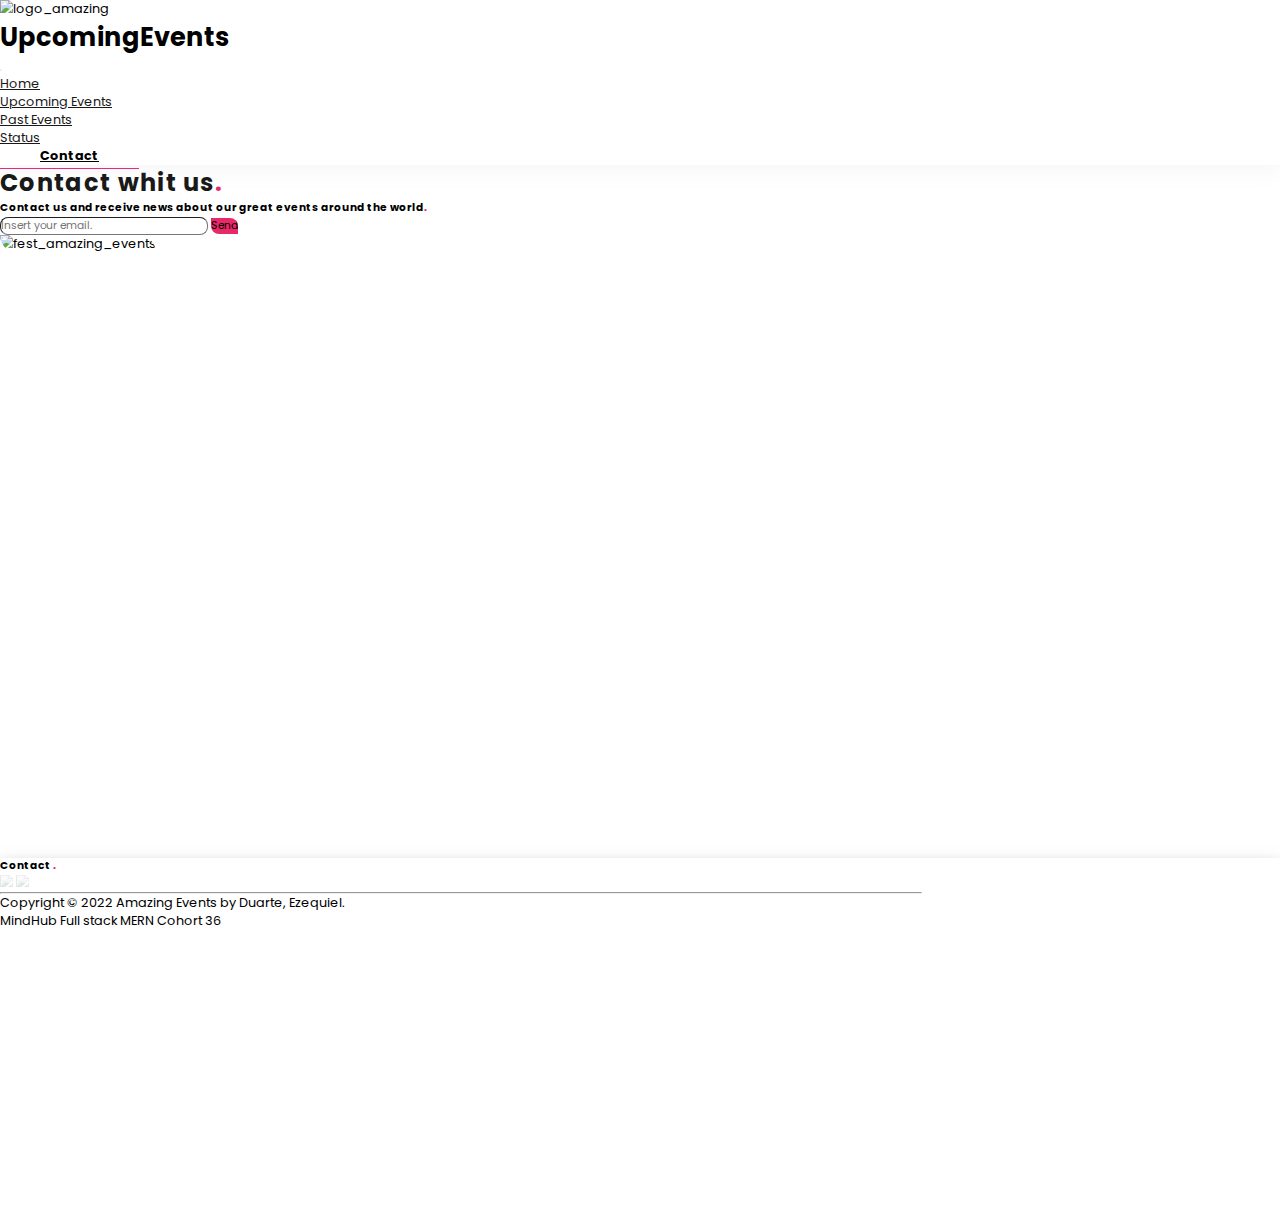
==== contact.html @ 7e0bb436 "cambios en footer" ====
<!DOCTYPE html>
<html lang="en">

<head>
  <meta charset="UTF-8" />
  <meta http-equiv="X-UA-Compatible" content="IE=edge" />
  <meta name="viewport" content="width=device-width, initial-scale=1.0" />
  <link rel="stylesheet" href="./assets/styles/style.css" />
  <link href="https://cdn.jsdelivr.net/npm/bootstrap@5.2.1/dist/css/bootstrap.min.css" rel="stylesheet"
    integrity="sha384-iYQeCzEYFbKjA/T2uDLTpkwGzCiq6soy8tYaI1GyVh/UjpbCx/TYkiZhlZB6+fzT" crossorigin="anonymous" />
  <link rel="preconnect" href="https://fonts.googleapis.com" />
  <link rel="preconnect" href="https://fonts.gstatic.com" crossorigin />
  <link
    href="https://fonts.googleapis.com/css2?family=Poppins:ital,wght@0,100;0,200;0,300;0,400;0,500;0,600;0,700;0,800;0,900;1,100;1,200;1,300;1,400;1,500;1,600;1,700;1,800;1,900&display=swap"
    rel="stylesheet" />
  <link rel="icon" type="image/x-icon" href="./assets/img/faviamazingEvents.ico" />
  <script src="https://kit.fontawesome.com/7519557eed.js" crossorigin="anonymous"></script>
  <title>Contact</title>
</head>

<body>
  <header class="p-1">
    <nav class="navbar navbar-expand-lg pt-2 pt-lg-1 bg-white">
      <div class="container-fluid px-3 px-lg-5 justify-content-around justify-content-lg-end">
        <img src="./assets/img/LogoAmazingEvents.png" alt="logo_amazing" />
        <h1 class="d-flex d-none">UpcomingEvents</h1>
        <button class="navbar-toggler" type="button" data-bs-toggle="collapse" data-bs-target="#navbarNav"
          aria-controls="navbarNav" aria-expanded="false" aria-label="Toggle navigation">
          <span class="navbar-toggler-icon"></span>
        </button>
        <div class="collapse navbar-collapse justify-content-lg-end" id="navbarNav">
          <ul class="navbar-nav d-md-flex flex-md-row justify-content-md-center align-items-center">
            <li class="nav-item mx-md-3 mx-lg-1">
              <a class="nav-link" aria-current="page" href="index.html">Home</a>
            </li>
            <li class="nav-item mx-md-3 mx-lg-1">
              <a class="nav-link" href="upevents.html">Upcoming Events</a>
            </li>
            <li class="nav-item mx-md-3 mx-lg-1">
              <a class="nav-link" href="pastevents.html">Past Events</a>
            </li>
            <li class="nav-item mx-md-3 mx-lg-1">
              <a class="nav-link" href="stats.html">Status</a>
            </li>
            <li class="nav-item mx-md-3 mx-lg-1">
              <a class="nav-link active" href="#">Contact</a>
            </li>
          </ul>
        </div>
      </div>
    </nav>
  </header>

  <div class="contact d-flex align-items-center flex-column bg-light">
    <h2 class="text-center pt-5">
      Contact whit us<span class="primario">.</span>
    </h2>
    <div
      class="content_contact pb-lg-5 flex-grow-1 align-items-center d-flex flex-column flex-xl-row justify-content-around justify-content-lg-around">
      <div class="text_contact d-flex flex-column justify-content-center align-items-center">
        <h5 class="p-3">
          Contact us and receive news about our great events around the
          world<span class="primario">.</span>
        </h5>
        <form class="border p-2">
          <input type="email" class="px-5 text-center border-0 bg-light" placeholder="Insert your email." />
          <input type="submit" class="px-5 btn text-white py-2 border-0" value="Send" />
        </form>
      </div>
      <div class="pic_contact d-flex pt-4 justify-content-center">
        <img src="http://www.digitalsecuritymagazine.com/wp-content/uploads/2017/09/Rock-in-rio2017-drone.jpg"
          alt="fest_amazing_events" />
      </div>
    </div>
  </div>

  <footer class="d-flex bg-light p-3 flex-column align-items-center">
    <h5>Contact <span class="primario">.</span></h5>
    <div class="redes">
      <div class="links d-flex justify-content-center align-items-center gap-3">
        <a href="https://github.com/ezeqduarte" target="_blank"><img src="https://img.icons8.com/ios-glyphs/57/000000/github.png"/></a>
        <a href="https://www.linkedin.com/in/ezequiel-martin-duarte-716b65230/" target="_blank"><img src="https://img.icons8.com/ios-filled/50/000000/linkedin-circled--v1.png"/></a>
    </div>
      <hr />

      <div class="text-center p_footer d-flex flex-column justify-content-center align-items-center">
        <p class="m-0">
            Copyright © 2022 Amazing Events by Duarte, Ezequiel.
        </p>
        <p class="m-0">MindHub Full stack MERN Cohort 36</p>
    </div>
    </div>
  </footer>

  <script src="https://cdn.jsdelivr.net/npm/bootstrap@5.2.1/dist/js/bootstrap.bundle.min.js"
    integrity="sha384-u1OknCvxWvY5kfmNBILK2hRnQC3Pr17a+RTT6rIHI7NnikvbZlHgTPOOmMi466C8"
    crossorigin="anonymous"></script>
</body>

</html>
---- assets/styles/style.css ----
* {
  margin: 0;
  padding: 0;
  font-family: "Poppins", sans-serif;
  box-sizing: border-box;
}

.upcoming_events,
.past_events,
.stats,
.contact {
  min-height: 96.3vh;
}


.principal img {
  width: 65px;
  box-shadow: rgba(0, 0, 0, 0.2) 0px 10px 50px;
  padding: 10px;
  border-radius: 555px;
}



.details {
  min-height: 95.5vh;
}

html {
  scroll-behavior: smooth;
}

.gotop {
  z-index: 5;
  position: fixed;
  bottom: 20px;
  right: 35px;
  border: none !important;
  border-radius: 150px;
}



footer {
  min-height: 17vh;
  width: 100%;
  box-shadow: rgb(4, 4, 4) 0px 20px 25px;
}

footer p {
  font-weight: 400;
}

hr {
  width: 90vw;
}

.primario {
  color: rgb(233, 40, 104) !important;
}

.principal {
  min-height: 90vh;
}

.principal h2 {
  font-size: 3rem !important;
  font-weight: 300 !important;
}

#typed {
  font-size: 4rem !important;
  font-weight: 600 !important;
}

.primario_cursor {
  font-size: 4rem !important;
  color: rgb(233, 40, 104)
}

.carousel-item img {
  position: relative;
}

.carousel-caption {
  left: 0% !important;
  top: 43%;
  bottom: auto !important;
  background-color: rgba(0, 0, 0, 0.36);
  width: 100%;
}

.carousel-caption h2 {
  color: white;
}

nav {
  box-shadow: rgba(141, 146, 151, 0.082) 0px 8px 24px;
  min-height: 5vh;
}

nav {
  min-height: 7vh;
}

header img {
  width: 150px;
}

/*/ Arranca index /*/

nav ul li a {
  color: rgb(26, 25, 25) !important;
}

nav .active {
  background-color: rgb(233, 40, 120);
  border-radius: 5px;
  padding: 5px 50px;
  color: white !important;
}

.carousel-item {
  height: 580px;
}

.carousel-item img {
  object-fit: cover;
  object-position: center;
  height: 100%;
}

h2 {
  color: rgb(26, 25, 25);
  width: 100%;
  font-weight: bolder !important;
  letter-spacing: 0.055em;
  font-size: 1.875rem !important;
}

.checksbox {
  width: 100%;
}

.checksbox div {
  width: 40%;
}


.search {
  padding: 10px;
  border-radius: 10px;
  border: rgba(26, 25, 25, 0.473) 1px solid;
}

.button_submit img {
  width: 43px;
  border-radius: 10px !important;
}

.checksbox input {
  --bs-link-hover-color: rgb(233, 40, 120) !important;
  --bs-link-color: rgb(233, 40, 120) !important;
}

.card {
  height: 620px !important;
  border-top-right-radius: 25px !important;
  border-bottom-left-radius: 25px !important;
  border-bottom-right-radius: 0px !important;
  width: 290px !important;
  --bs-card-border-width: 0px !important;
  --bs-card-title-spacer-y: 0rem !important;
}

.card-description {
  font-weight: 300 !important;
  font-size: larger !important;
  letter-spacing: 0.005em;
}

.card_events {
  box-shadow: rgba(0, 0, 0, 0.15) 1.95px 1.95px 2.6px;
  margin: 2%;
}

/* .description{
  height: 40%;
}
 */
.pic_event_card img {
  border-top-right-radius: 25px !important;
  width: 100%;
  height: 250px;
  object-fit: cover;
  object-position: center;
}

.texto-cards {
  color: rgb(52, 55, 56);
  font-weight: 500;
  font-size: 1.125rem;
  line-height: 25px;
}

.datos-cards {
  font-weight: bolder;
}

.datos-datos-cards {
  color: rgb(233, 40, 104);
  line-height: 1px;
  font-size: 1.5rem;
  font-weight: 300;
}

.pic_event_card {
  position: relative;
}

.pic_event_card h5 {
  position: absolute;
  background-color: rgba(0, 0, 0, 0.699);
  color: white;
  width: 100%;
  padding: 25px 0;
  bottom: 0;
}

.btn {
  background-color: rgb(233, 40, 104) !important;
  border: none !important;
  border-radius: 10px !important;
  border-bottom-right-radius: 0px !important;
  border-top-left-radius: 0px !important;
}

.btn:active {
  transform: scale(0.99);
}

#container_cards {
  min-height: 500px;
}

#container_cards h2 {

  width: 100%;
  display: flex;
  justify-content: center;
  align-items: center;
  text-align: center;

}

.img_error {
  width: 450px;
}

/*/ empieza upcoming events /*/

.intro_upcoming {
  background-image: url("../img/upcomingImg.png");
  background-repeat: no-repeat;
  background-position: 80%;
  height: 95vh;
}

.intro_upcoming div {
  background-color: rgba(255, 255, 255, 0.741);
}

.intro_upcoming a {
  color: rgb(233, 40, 104) !important;
  text-decoration: none;
  scroll-behavior: smooth;
}

.intro_upcoming button img {
  width: 35px;
  transform: rotate(-135deg);
}

/*/ empieza past /*/

.intro_past {
  background-image: url("../img/162-1623995_tony-stark-iron-man-no-helmet-tony-stark.png");
  background-repeat: no-repeat;
  background-position: center;
  background-size: 520px;
  height: 95vh;
}

.intro_past div {
  background-color: rgba(255, 255, 255, 0.741);
}

.intro_past a {
  color: rgb(233, 40, 104) !important;
  text-decoration: none;
  scroll-behavior: smooth;
}

.intro_past button img {
  width: 35px;
  transform: rotate(-135deg);
}

/*/ empieza contact /*/

.text_contact form {
  border-radius: 10px;
}

.text_contact input {
  border-radius: 10px;
}

.pic_contact img {
  width: 85%;
  border-radius: 35px;
  border-top-left-radius: 0px;
  border-bottom-right-radius: 0px;
  box-shadow: rgba(0, 0, 0, 0.25) 0px 25px 50px -12px;
}

.e_mail:active {
  border: none !important;
}

/*/ stats /*/

td {
  text-align: center;
  width: 33%;
  font-size: 0.6rem;
}

.tabla {
  width: 80%;
  box-shadow: 5px 5px 10px rgba(172, 169, 169, 0.575);
  border-radius: 35px;
  border-top-left-radius: 0px;
  border-bottom-right-radius: 0px;
}

.tabla th {
  border-bottom: 1px solid rgb(233, 40, 104);
}

/*/ details /*/

.card_details {
  width: 80%;
  box-shadow: rgba(50, 50, 93, 0.25) 0px 13px 27px -5px,
    rgba(0, 0, 0, 0.3) 0px 8px 16px -8px;
}

.details .card {
  width: 80% !important;
  border-radius: 45px !important;
  border-bottom-right-radius: 0px !important;
  border-top-left-radius: 0px !important;
}

h3 {
  color: rgb(233, 40, 104) !important;
}

.foto_details {
  width: 100%;
}

.foto_details img {
  border-radius: 0px;
  border-bottom-left-radius: 45px;
  object-fit: cover;
  object-position: center;
  height: 100%;
}

.details .card-body {
  width: 100%;
}

.details .card-body div {
  width: 100%;
}

/*/ barra de scroll /*/

body::-webkit-scrollbar {
  width: 10px;
}

body::-webkit-scrollbar-track {
  background: transparent;
}

body::-webkit-scrollbar-thumb {
  background-color: rgb(233, 40, 104);
  border-radius: 10px;
}

/*/ querys /*/

@media (min-width: 576px) {
  .search {
    width: 450px;
  }

  .card {
    width: 350px !important;
  }
}

@media (min-width: 768px) {
  .text_contact h5 {
    width: 60%;
  }

  td {
    font-size: 1rem;
  }

  .search {
    width: 600px;
  }
}

@media (min-width: 992px) {
  .gotop {
    right: 15px;
  }

  .active {
    background-color: rgb(233, 40, 120);
    border-radius: 5px;
    padding: 0px;
    color: white !important;
  }  

  li a:hover {
    color: #e92878 !important;
  }

  nav .active {
    background-color: transparent;
    border-radius: 0px;    
    border-bottom: #e92878 1px solid;
    padding: 5px 50px;
    color: black !important;
    font-weight: bolder;
  }

  nav .active:hover {
    color: black !important;
  }

  .card {
    width: 350px !important;
  }

  .card:hover {
    transition: 200ms;
    transform: scale(1.01);
  }

  .details .card:hover {
    transition: 200ms;
    transform: scale(1.005);
  }

  .tabla:hover {
    transform: scale(1.005);
    transition: ease-in-out 200ms;
  }

  .links a {
    opacity: 0.2;
  }

  .links a:hover {
    transform: scale(1.05);
    transition: 200ms;
    opacity: 0.85;
  }

  html {
    zoom: 80%;
  }

  .intro_upcoming {
    height: 120vh;
  }

  .intro_upcoming div {
    background-color: transparent;
  }

  .intro_upcoming p:hover {
    transform: scale(1.03);
    transition: 200ms;
    text-decoration: underline;
  }

  .intro_past {
    height: 120vh;
    background-position: 80%;
    background-size: 900px;
  }

  .intro_past div {
    width: 100%;
  }

  .intro_past p:hover {
    transform: scale(1.03);
    transition: 200ms;
    text-decoration: underline;
  }

  .search {
    width: 850px;
  }

  .details .card {
    height: auto;
  }

  .card {
    height: 530px !important;
  }

  .principal {
    min-height: 110vh;
  }

  .principal h2 {
    font-size: 5rem !important;
    font-weight: 300 !important;
  }

  #typed {
    font-size: 14rem !important;
    font-weight: 600 !important;
  }

  .primario_cursor {
    font-size: 14rem !important;
    color: rgb(233, 40, 104)
  }
}

@media (min-width: 1200px) {
  .gotop {
    right: 35px;
  }

  .carousel-item {
    height: 1000px;
  }

  .details .card {
    height: 550px;
  }
}

@media (min-width: 1400px) {
  .formulario {
    width: 50%;
  }

  .intro_past {
    height: 120vh;
    background-position: 80%;
    background-size: 950px;
  }

  .intro_past div {
    background-color: transparent;
    width: auto;
  }

  .intro_past p:hover {
    transform: scale(1.03);
    transition: 200ms;
    text-decoration: underline;
  }

  .details .card {
    height: 650px;
  }

}
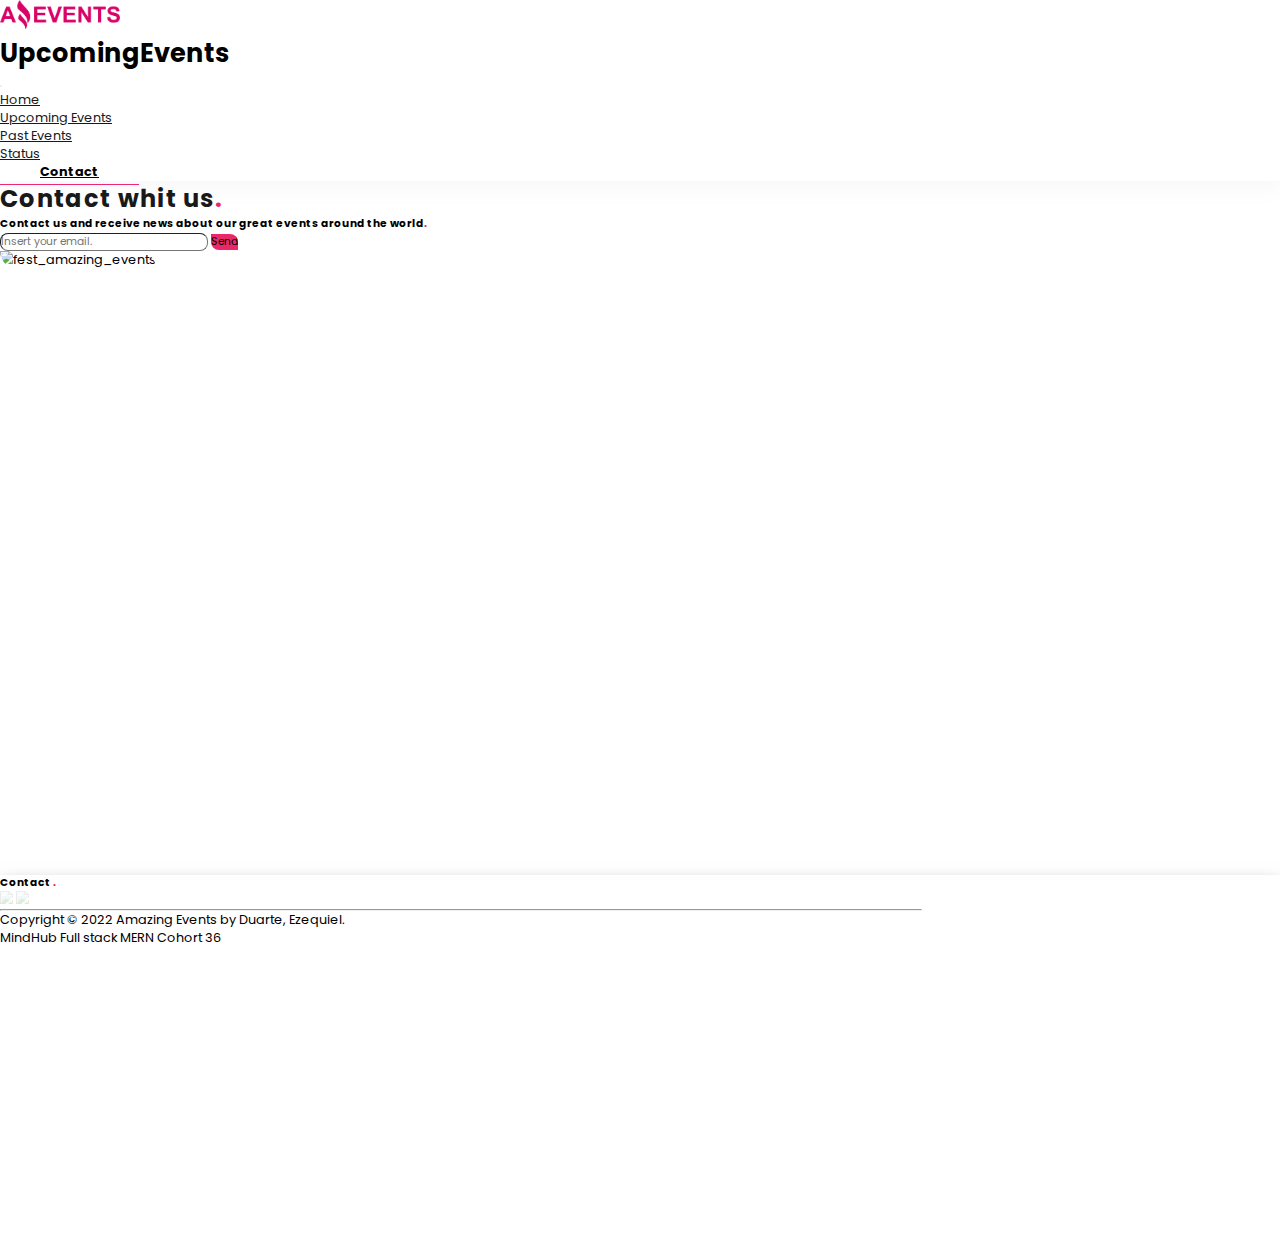
==== commit b1fa5deb: "arreglo" ====
--- a/contact.html
+++ b/contact.html
@@ -19,10 +19,10 @@
 </head>
 
 <body>
-  <header class="p-1">
-    <nav class="navbar navbar-expand-lg pt-2 pt-lg-1 bg-white">
-      <div class="container-fluid px-3 px-lg-5 justify-content-around justify-content-lg-end">
-        <img src="./assets/img/LogoAmazingEvents.png" alt="logo_amazing" />
+  <header class=" bg-white p-1">
+    <nav class="navbar navbar-expand-lg pt-2 pt-lg-1">
+      <div class="container-fluid px-3 px-lg-5 justify-content-around justify-content-lg-between">
+        <img src="./assets/img/LogoamazingEvents.png" alt="logo_amazing">
         <h1 class="d-flex d-none">UpcomingEvents</h1>
         <button class="navbar-toggler" type="button" data-bs-toggle="collapse" data-bs-target="#navbarNav"
           aria-controls="navbarNav" aria-expanded="false" aria-label="Toggle navigation">
@@ -58,12 +58,12 @@
     <div
       class="content_contact pb-lg-5 flex-grow-1 align-items-center d-flex flex-column flex-xl-row justify-content-around justify-content-lg-around">
       <div class="text_contact d-flex flex-column justify-content-center align-items-center">
-        <h5 class="p-3">
+        <h5 class="p-3 text-center">
           Contact us and receive news about our great events around the
           world<span class="primario">.</span>
         </h5>
-        <form class="border p-2">
-          <input type="email" class="px-5 text-center border-0 bg-light" placeholder="Insert your email." />
+        <form class="border p-2 d-flex justify-content-center align-items-center flex-wrap">
+          <input type="email" class="p-5 py-md-2 text-center border-0 bg-light" placeholder="Insert your email." />
           <input type="submit" class="px-5 btn text-white py-2 border-0" value="Send" />
         </form>
       </div>
--- a/assets/styles/style.css
+++ b/assets/styles/style.css
@@ -10,21 +10,30 @@
 .stats,
 .contact {
   min-height: 96.3vh;
-}
-
-
-.principal img {
-  width: 65px;
-  box-shadow: rgba(0, 0, 0, 0.2) 0px 10px 50px;
-  padding: 10px;
+  position: relative;
+}
+
+
+.arrow_down {
+  width: 50px;
+  box-shadow: rgba(0, 0, 0, 0.158) 0px 10px 50px;  
   border-radius: 555px;
-}
-
-
-
-.details {
-  min-height: 95.5vh;
-}
+  position: absolute;
+  bottom: 0px;
+  left: 48.7%;
+}
+
+.arrow_down_details {
+  width: 50px;
+  box-shadow: rgba(0, 0, 0, 0.158) 0px 10px 50px;  
+  border-radius: 555px;
+  position: absolute;
+  top: 100px;
+  left: 20px;
+  transform: rotate(90deg);
+}
+
+
 
 html {
   scroll-behavior: smooth;
@@ -39,6 +48,57 @@
   border-radius: 150px;
 }
 
+/* loader details */
+.loading {
+  width: 60px;
+  height: 60px;
+  position: relative;
+}
+
+.d1 , .d2 {
+  border: 5px solid #6c757d;
+  border-radius: 50px;
+}
+
+.loading .d1 {
+  width: 55px;
+  height: 55px;
+  position: absolute;
+  border-left-color: transparent;
+  animation: load161 1s linear infinite;
+}
+
+.loading .d2 {
+  width: 40px;
+  height: 40px;
+  border-top-color: transparent;
+  border-right-color: transparent;
+  margin: 7.5px;
+  animation: load2812 1.5s linear infinite;
+}
+
+@keyframes load161 {
+  0% {
+    transform: rotate(0);
+  }
+
+  100% {
+    transform: rotate(360deg);
+  }
+}
+
+@keyframes load2812 {
+  0% {
+    transform: rotate(0);
+  }
+
+  100% {
+    transform: rotate(-360deg);
+  }
+}
+
+/*/ fin del loader/*/
+
 
 
 footer {
@@ -61,6 +121,7 @@
 
 .principal {
   min-height: 90vh;
+  position: relative;
 }
 
 .principal h2 {
@@ -74,8 +135,9 @@
 }
 
 .primario_cursor {
-  font-size: 4rem !important;
-  color: rgb(233, 40, 104)
+  font-size: 4rem !important; 
+  font-weight: 100; 
+  color: rgb(42, 42, 42) !important;
 }
 
 .carousel-item img {
@@ -94,12 +156,13 @@
   color: white;
 }
 
+.navbar-collapse {
+  flex-grow: 0 !important;
+}
+
+
 nav {
   box-shadow: rgba(141, 146, 151, 0.082) 0px 8px 24px;
-  min-height: 5vh;
-}
-
-nav {
   min-height: 7vh;
 }
 
@@ -240,7 +303,19 @@
 }
 
 #container_cards {
-  min-height: 500px;
+  min-height: 690px;
+}
+
+.form-check-input:checked {
+
+ background-color: #e92878 !important;
+ border-radius: 50px !important;
+ border: none !important;
+
+}
+
+.form-check-input {
+  border-radius: 50px !important;
 }
 
 #container_cards h2 {
@@ -267,13 +342,16 @@
 }
 
 .intro_upcoming div {
-  background-color: rgba(255, 255, 255, 0.741);
-}
-
-.intro_upcoming a {
+  backdrop-filter: blur(5px);
+  background-color: rgba(255, 255, 255, 0.678);
+  border-radius: 1px !important;  
+}
+
+.intro_upcoming p {
   color: rgb(233, 40, 104) !important;
   text-decoration: none;
   scroll-behavior: smooth;
+  font-size: 1.3rem !important;
 }
 
 .intro_upcoming button img {
@@ -292,13 +370,16 @@
 }
 
 .intro_past div {
-  background-color: rgba(255, 255, 255, 0.741);
-}
-
-.intro_past a {
+  backdrop-filter: blur(5px);
+  background-color: rgba(255, 255, 255, 0.678);
+  border-radius: 1px !important;
+}
+
+.intro_past p {
   color: rgb(233, 40, 104) !important;
   text-decoration: none;
   scroll-behavior: smooth;
+  font-size: 1.3rem !important;
 }
 
 .intro_past button img {
@@ -348,42 +429,29 @@
   border-bottom: 1px solid rgb(233, 40, 104);
 }
 
+.subtitle-table {
+  font-weight: 700;
+}
+
 /*/ details /*/
 
-.card_details {
-  width: 80%;
-  box-shadow: rgba(50, 50, 93, 0.25) 0px 13px 27px -5px,
-    rgba(0, 0, 0, 0.3) 0px 8px 16px -8px;
-}
-
-.details .card {
-  width: 80% !important;
-  border-radius: 45px !important;
-  border-bottom-right-radius: 0px !important;
-  border-top-left-radius: 0px !important;
-}
-
-h3 {
-  color: rgb(233, 40, 104) !important;
+.bold {
+  font-weight: 700;
+}
+
+.details h3 {
+  width: 100%;
+}
+
+.details h4 {
+  font-size: 1rem !important;
 }
 
 .foto_details {
-  width: 100%;
-}
-
-.foto_details img {
-  border-radius: 0px;
-  border-bottom-left-radius: 45px;
-  object-fit: cover;
-  object-position: center;
-  height: 100%;
-}
-
-.details .card-body {
-  width: 100%;
-}
-
-.details .card-body div {
+width: 100%;
+}
+
+.card-img-details {
   width: 100%;
 }
 
@@ -466,11 +534,6 @@
     transform: scale(1.01);
   }
 
-  .details .card:hover {
-    transition: 200ms;
-    transform: scale(1.005);
-  }
-
   .tabla:hover {
     transform: scale(1.005);
     transition: ease-in-out 200ms;
@@ -488,6 +551,7 @@
 
   html {
     zoom: 80%;
+    scroll-behavior: smooth !important;
   }
 
   .intro_upcoming {
@@ -498,11 +562,6 @@
     background-color: transparent;
   }
 
-  .intro_upcoming p:hover {
-    transform: scale(1.03);
-    transition: 200ms;
-    text-decoration: underline;
-  }
 
   .intro_past {
     height: 120vh;
@@ -514,19 +573,10 @@
     width: 100%;
   }
 
-  .intro_past p:hover {
-    transform: scale(1.03);
-    transition: 200ms;
-    text-decoration: underline;
-  }
-
   .search {
     width: 850px;
   }
 
-  .details .card {
-    height: auto;
-  }
 
   .card {
     height: 530px !important;
@@ -539,10 +589,11 @@
   .principal h2 {
     font-size: 5rem !important;
     font-weight: 300 !important;
+    /* text-shadow: 5px 5px 10px rgba(0, 0, 0, 0.527); */
   }
 
   #typed {
-    font-size: 14rem !important;
+    font-size: 12.5rem !important;
     font-weight: 600 !important;
   }
 
@@ -550,6 +601,21 @@
     font-size: 14rem !important;
     color: rgb(233, 40, 104)
   }
+
+  .details {
+    min-height: 95.5vh;
+  }
+
+  .card-img-details {
+    width: 800px;    
+    border-radius: 85px;
+    border-bottom-right-radius: 0px;
+    border-top-left-radius: 0px;
+    object-fit: cover;
+    box-shadow: rgba(0, 0, 0, 0.25) 0px 30px 60px -12px, rgba(0, 0, 0, 0.3) 0px 18px 36px -18px;
+  }
+  
+  
 }
 
 @media (min-width: 1200px) {
@@ -561,9 +627,25 @@
     height: 1000px;
   }
 
-  .details .card {
-    height: 550px;
-  }
+  .details h3 {
+    width: 100%;    
+    font-size: 2rem !important;
+    font-weight: 300;
+  }
+  
+  .details h4 {
+    font-size: 1.4rem !important;
+    font-weight: 300;
+  }
+
+  .card_body_details{
+    width: 40%;
+  }
+  
+  .foto_details {
+    width: 850px;   
+  }  
+ 
 }
 
 @media (min-width: 1400px) {
@@ -582,14 +664,14 @@
     width: auto;
   }
 
-  .intro_past p:hover {
-    transform: scale(1.03);
-    transition: 200ms;
-    text-decoration: underline;
-  }
-
-  .details .card {
-    height: 650px;
-  }
+  .foto_details {
+    width: 1050px;   
+  }    
+
+  .card-img-details {
+    width: 1000px;  
+    
+  }
+
 
 }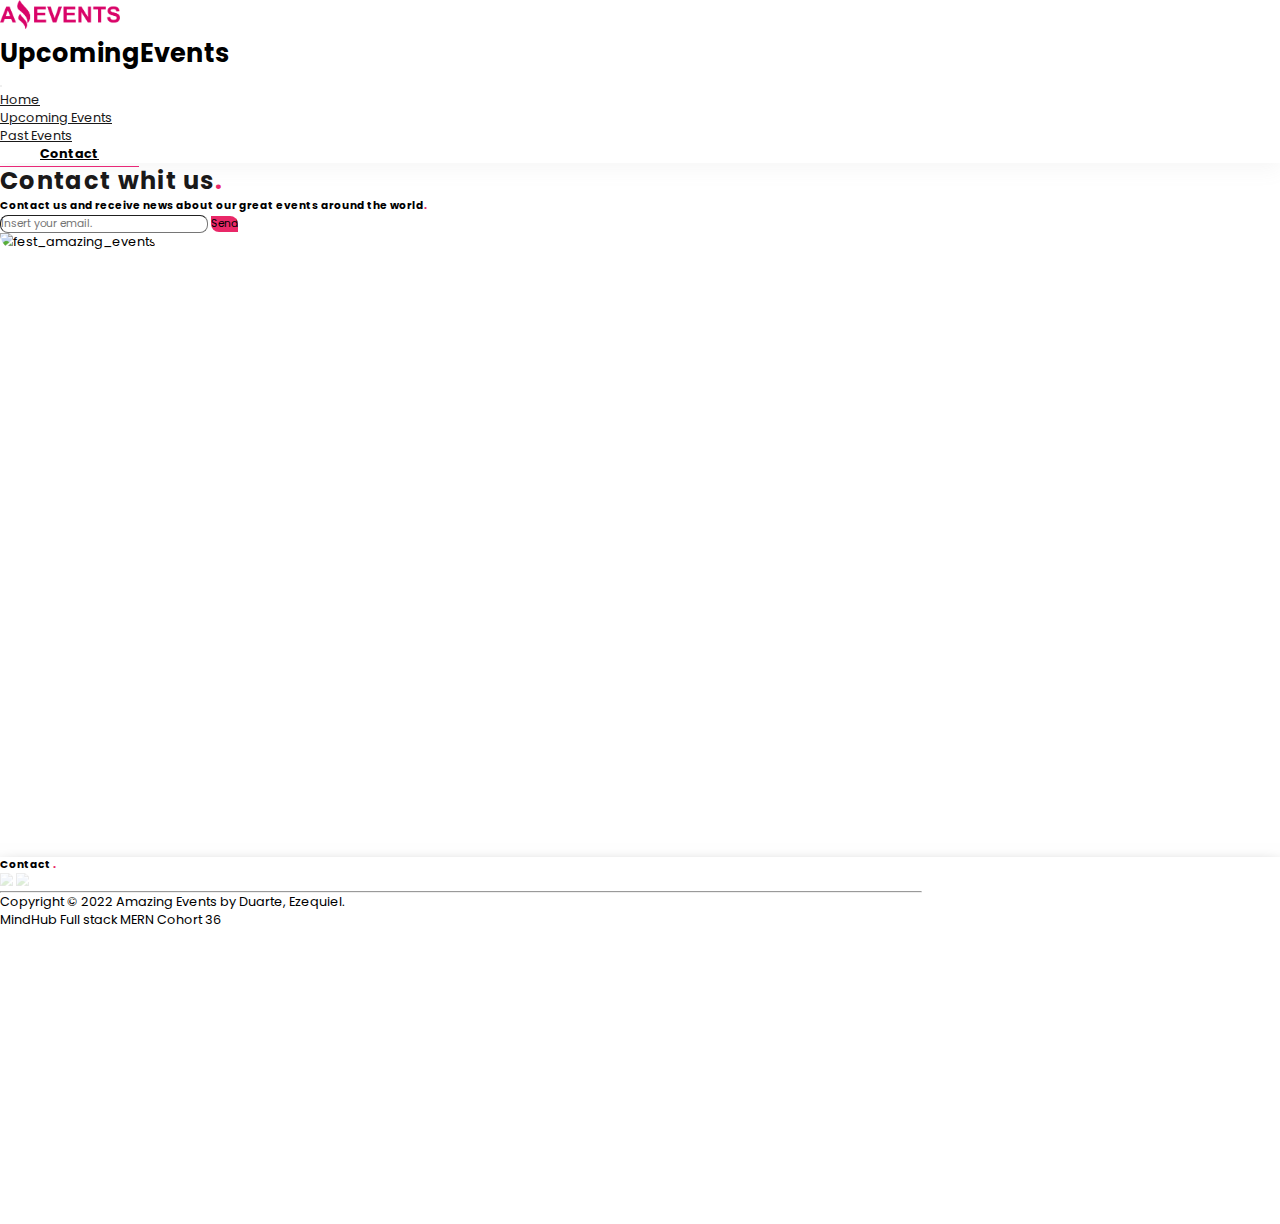
==== commit 25d9e4fb: "arreglos" ====
--- a/contact.html
+++ b/contact.html
@@ -2,18 +2,18 @@
 <html lang="en">
 
 <head>
-  <meta charset="UTF-8" />
-  <meta http-equiv="X-UA-Compatible" content="IE=edge" />
-  <meta name="viewport" content="width=device-width, initial-scale=1.0" />
-  <link rel="stylesheet" href="./assets/styles/style.css" />
+  <meta charset="UTF-8" >
+  <meta http-equiv="X-UA-Compatible" content="IE=edge" >
+  <meta name="viewport" content="width=device-width, initial-scale=1.0" >
+  <link rel="stylesheet" href="./assets/styles/style.css" >
   <link href="https://cdn.jsdelivr.net/npm/bootstrap@5.2.1/dist/css/bootstrap.min.css" rel="stylesheet"
-    integrity="sha384-iYQeCzEYFbKjA/T2uDLTpkwGzCiq6soy8tYaI1GyVh/UjpbCx/TYkiZhlZB6+fzT" crossorigin="anonymous" />
-  <link rel="preconnect" href="https://fonts.googleapis.com" />
-  <link rel="preconnect" href="https://fonts.gstatic.com" crossorigin />
+    integrity="sha384-iYQeCzEYFbKjA/T2uDLTpkwGzCiq6soy8tYaI1GyVh/UjpbCx/TYkiZhlZB6+fzT" crossorigin="anonymous" >
+  <link rel="preconnect" href="https://fonts.googleapis.com" >
+  <link rel="preconnect" href="https://fonts.gstatic.com" crossorigin >
   <link
     href="https://fonts.googleapis.com/css2?family=Poppins:ital,wght@0,100;0,200;0,300;0,400;0,500;0,600;0,700;0,800;0,900;1,100;1,200;1,300;1,400;1,500;1,600;1,700;1,800;1,900&display=swap"
-    rel="stylesheet" />
-  <link rel="icon" type="image/x-icon" href="./assets/img/faviamazingEvents.ico" />
+    rel="stylesheet" >
+  <link rel="icon" type="image/x-icon" href="./assets/img/faviamazingEvents.ico" >
   <script src="https://kit.fontawesome.com/7519557eed.js" crossorigin="anonymous"></script>
   <title>Contact</title>
 </head>
@@ -39,9 +39,7 @@
             <li class="nav-item mx-md-3 mx-lg-1">
               <a class="nav-link" href="pastevents.html">Past Events</a>
             </li>
-            <li class="nav-item mx-md-3 mx-lg-1">
-              <a class="nav-link" href="stats.html">Status</a>
-            </li>
+            
             <li class="nav-item mx-md-3 mx-lg-1">
               <a class="nav-link active" href="#">Contact</a>
             </li>
--- a/assets/styles/style.css
+++ b/assets/styles/style.css
@@ -304,6 +304,9 @@
 
 #container_cards {
   min-height: 690px;
+  display: flex !important;
+  justify-content: center !important;
+  align-items: center !important;
 }
 
 .form-check-input:checked {
